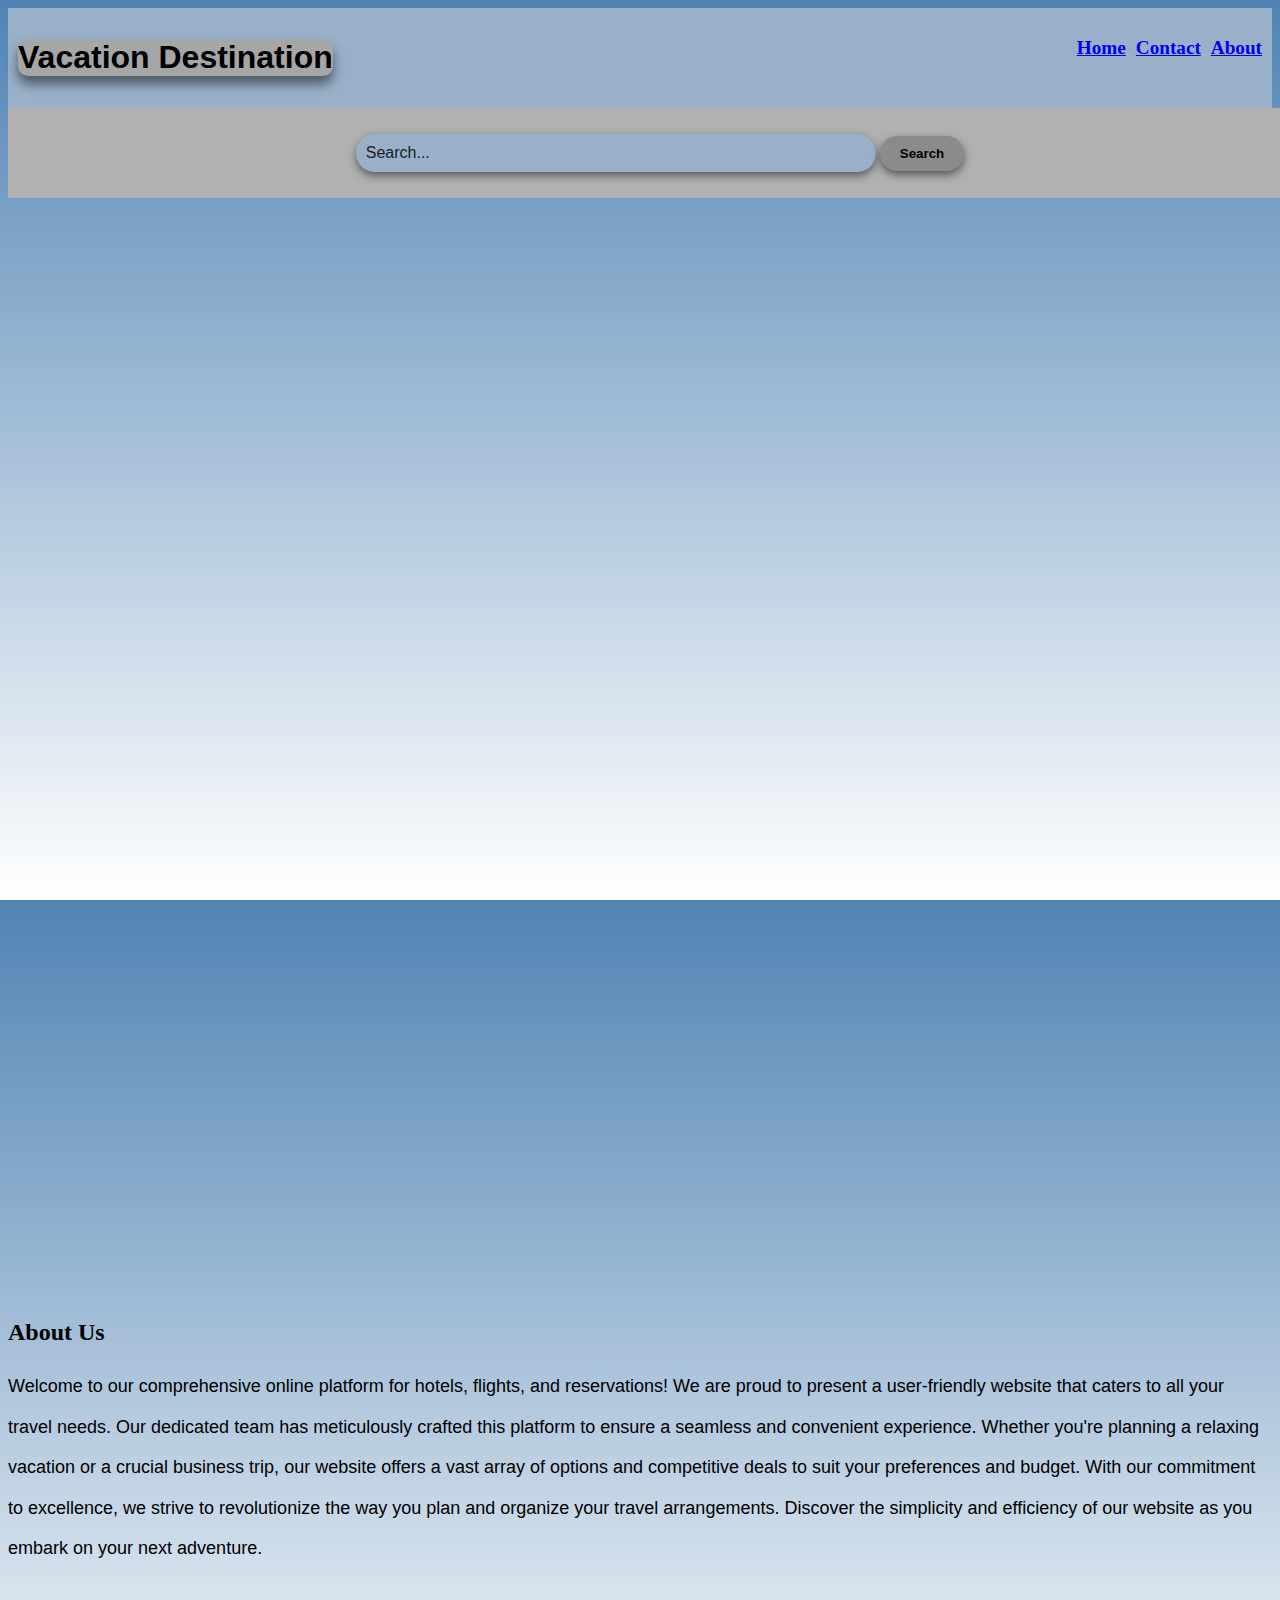
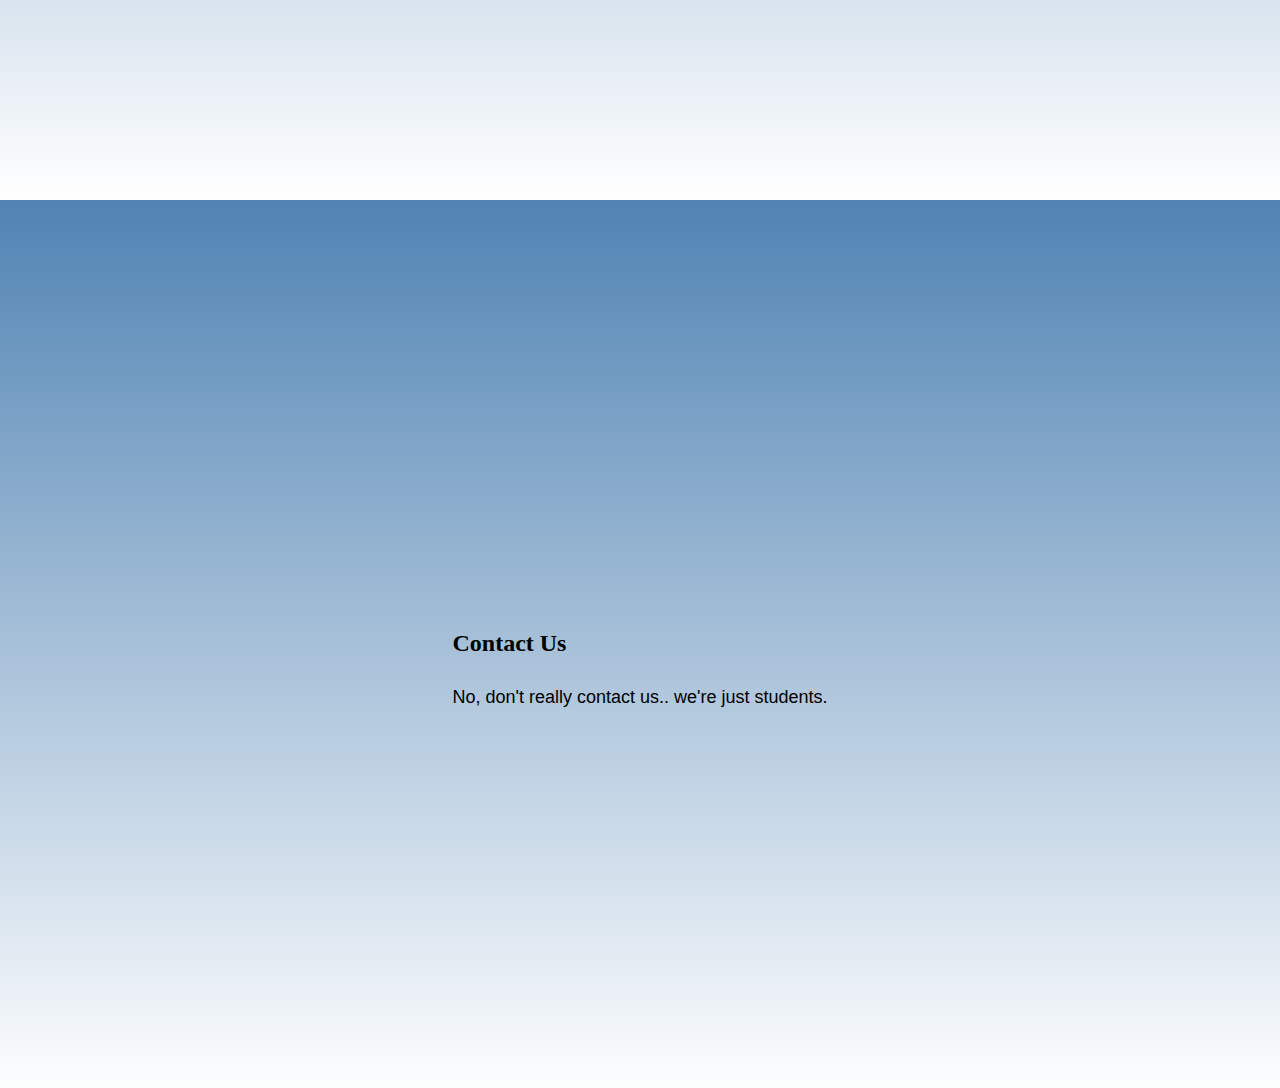
==== index.html @ 51d91907 "Merge branch 'main' of github.com:frausto98/vacationDestination into feature/searchbar" ====
<!DOCTYPE html>
<html lang="en">

<head>
    <meta charset="UTF-8">
    <meta name="viewport" content="width=device-width, initial-scale=1.0">
    <title>Vacation Destination</title>
    <link rel="stylesheet" href="./assets/css/style.css">
    <link rel="stylesheet" href="https://cdn.jsdelivr.net/npm/bulma@0.9.4/css/bulma.min.css">
</head>



<body>
    <header id="Home">
        <div class="content-flex-space">
            <div class="logo">
              
            </div>


            <div class="navlinks">
                <h1>Vacation Destination</h1>
                <ul id="menulist">
                    <li><a href="#Home">Home</a></li>
                    <li><a href="#Contact">Contact</a></li>
                    <li><a href="#About">About</a></li>
                </ul>
            </div>

        </div>
        <div class="search-bar">
        <form>
            <input id="search-input" type="text" placeholder="Search...">

            <button id="searchButton" type="button">Search</button>
        </form>
    </div>

    </header>
    
    
    <div>
        <div class="container">
            <ul id="container">
              <li class="slide">
                <figure>
                  <img id="image1" src="./html/images/hotel-stock1.jpg" />
                </figure>
              </li>
              <li class="slide">
                <figure>
                  <img id="image2" src="./html/images/hotel-stock2.jpg" />
                </figure>
              </li>
              <li class="slide">
                <figure>
                  <img id="image3" src="./html/images/hotel-stock4.jpg" />
                </figure>
              </li>
            </ul>
        </div>
    </div>
          
    <div class="block"></div>


    <div>
        <div class="container">
            <div class="columns">
            


                <div class="column is-6 is-offset-3">
                    <div class="box has-background-grey-light">
                        <div id="About" class="content">
                            <h2>About Us</h2>
                            <p>
                            Welcome to our comprehensive online platform for hotels, flights, and reservations! We are
                            proud to present a user-friendly website that caters to all your travel needs. Our dedicated
                            team has meticulously crafted this platform to ensure a seamless and convenient
                            experience. Whether you're planning a relaxing vacation or a crucial business trip, our
                            website offers a vast array of options and competitive deals to suit your preferences and
                            budget. With our commitment to excellence, we strive to revolutionize the way you plan and
                            organize your travel arrangements. Discover the simplicity and efficiency of our website as
                            you embark on your next adventure.</p>
                        </div>
                    </div>
                </div>
            </div>
        </div>
    </div>
    <div>
        <div class="container">
            <div class="columns">

                <div class="column">
                    <div class="box has-background-grey-light">
                        <div id="Contact" class="content">
                        <!-- <figure class="image is-256x256">
                            <img src="https://bulma.io/images/placeholders/256x256.png">
                        </figure> -->
                            <h2>Contact Us</h2>
                            <p>No, don't really contact us.. we're just students.

                            </p>
                        </div>
                    </div>
                </div>
            </div>
        </div>
    </div>
    <script src="./assets/java/imagesloaded.pkgd.min.js"></script>
    <script src="./assets/java/anime.min.js"></script>
    <script src="./assets/java/anime.js"></script>
    <script src="./assets/java/anime/lib/anime.min.js"></script>
    <script src="https://code.jquery.com/jquery-3.7.0.js" integrity="sha256-JlqSTELeR4TLqP0OG9dxM7yDPqX1ox/HfgiSLBj8+kM=" crossorigin="anonymous"></script>
    <script src="./assets/java/script.js"></script>
</body>

</html>
---- assets/css/style.css ----
html, body {
    max-width: 100vw;
    max-height: 100vh;
    /* overflow: hidden; */
    scroll-behavior: smooth;
  }

.search-bar {
    flex-wrap: wrap;
    width: 100%;
    min-height: 50px;
    padding: 20px;
    background-color: rgb(177, 177, 177);
    /* padding-left: 1500px; */
}

#search-input {
    flex: 1;
    padding: 10px;
    border: none;
    background-color: rgb(152, 177, 201);
    border-top-left-radius: 30px;
    border-bottom-left-radius: 30px;
    box-shadow: 0 4px 8px rgba(12, 12, 12, 0.5);
    font-size: 16px;
    color: #333;
    width: 500px;
  }
.navlinks {
    background-color: rgb(119, 118, 118);
    flex-wrap: wrap;
    padding-left: 15px;
    font-weight: bold;
    font-size: larger;

}

.box p{
    font-size: large;
    font-weight: 120%;
    line-height: 2.25;
    font-family: Verdana, Geneva, Tahoma, sans-serif;
}
 
.navlinks h1 {
    background-color: rgb(167, 166, 166);
    font-size: xx-large;
    text-align: center;
    font-weight: bold;
    border-radius: 10px;
    box-shadow: 0 8px 12px rgba(0, 0, 0, 0.5);
    font-family:'Gill Sans', 'Gill Sans MT', Calibri, 'Trebuchet MS', sans-serif

}


.content-flex-space {
    background-color: rgb(168, 168, 168);
}

.navlinks {
    display: flex;
    justify-content: space-between;
    background-color: rgb(152, 177, 201);
    padding: 10px;
}

#menulist {
    list-style: none;
    display: flex;

}

#menulist li {
    margin-right: 10px;
}

#menulist li:last-child {
    margin-right: 0;
}

.search-bar {
    display: flex;
    align-items: center;
    justify-content: center;
}

#search-input {
    padding: 10px;
    border: none;
    background-color: rgb(152, 177, 201);
    border-radius: 20px;
    box-shadow: 0 4px 8px rgba(12, 12, 12, 0.5);
}

#search-input::placeholder {
    color: rgb(27, 27, 27);
}

button {
    padding: 10px 20px;
    border: none;
    background-color: rgb(139, 139, 139);
    color: rgb(0, 0, 0);
    border-radius: 20px;
    box-shadow: 0 4px 8px rgba(0, 0, 0, 0.5);
    cursor: pointer;
    font-weight: bold;
}

  
  #load {
    position: absolute;
    top: 50%;
    left: 50%;
    transform: translateX(-50%, -50%);
  }
  .container{
    display: flex;
  justify-content: center;
  align-items: center;
  height: calc(110vh - 160px);
  }
  #container {
    max-width: 100%;
    height: 100%;
    overflow: hidden;
    opacity: 0;
  }
  
  .slide {
    position: absolute;
    top: 0;
    left: 0;
    width: 100%;
    height: 100%;
    display: flex;
    align-items: center;
    justify-content: center;
  }
  
  .slide img {
    max-width: 100vh;
    max-height: 100vh;
    object-fit: contain;
    padding: 0.5em;
    color: #fff;
    font-size: 4em;
    background-color: opacity rgba(0, 0, 0, 0.4);
  }

  .about-container {
    margin-top: 20px;
    max-width: 100%;
    width: 800px; /* Adjust the width of the about container */
    text-align: center;
  }
body {

    background: linear-gradient( rgb(80, 131, 179), #ffffff);
}
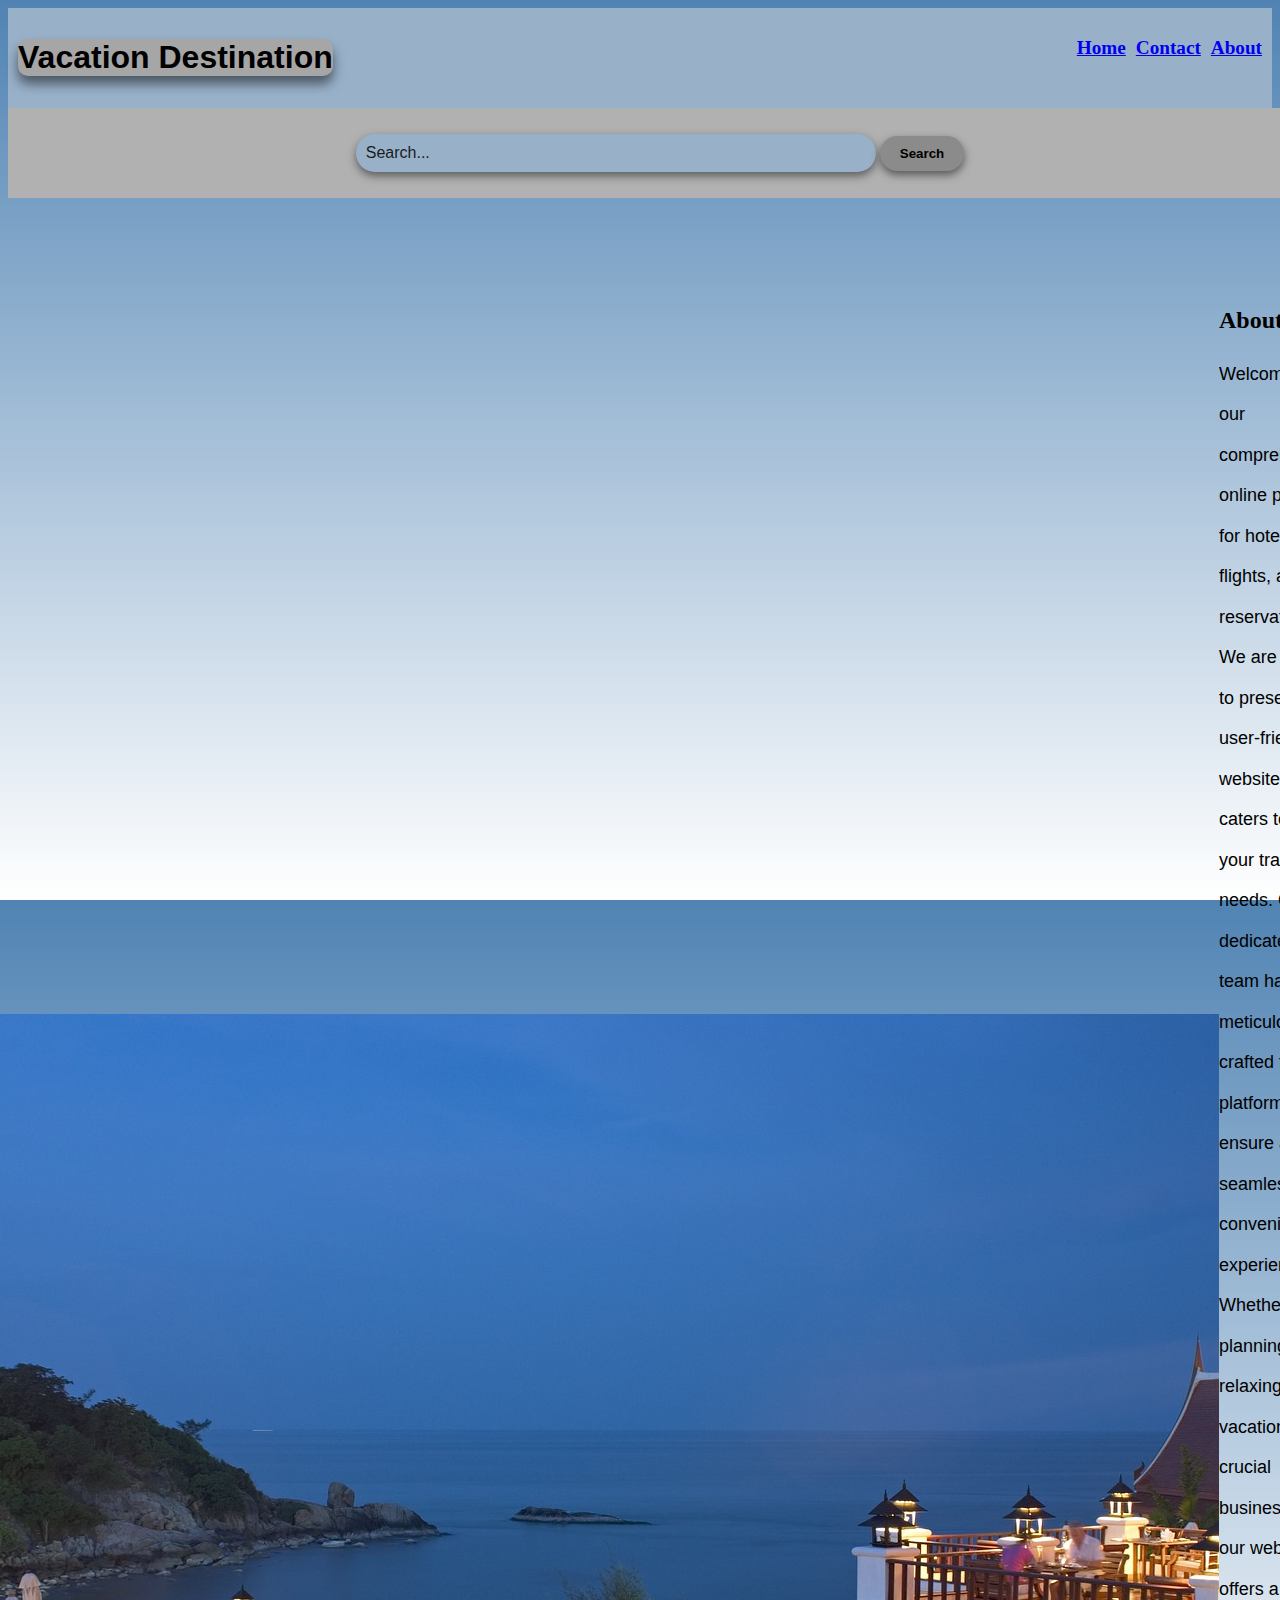
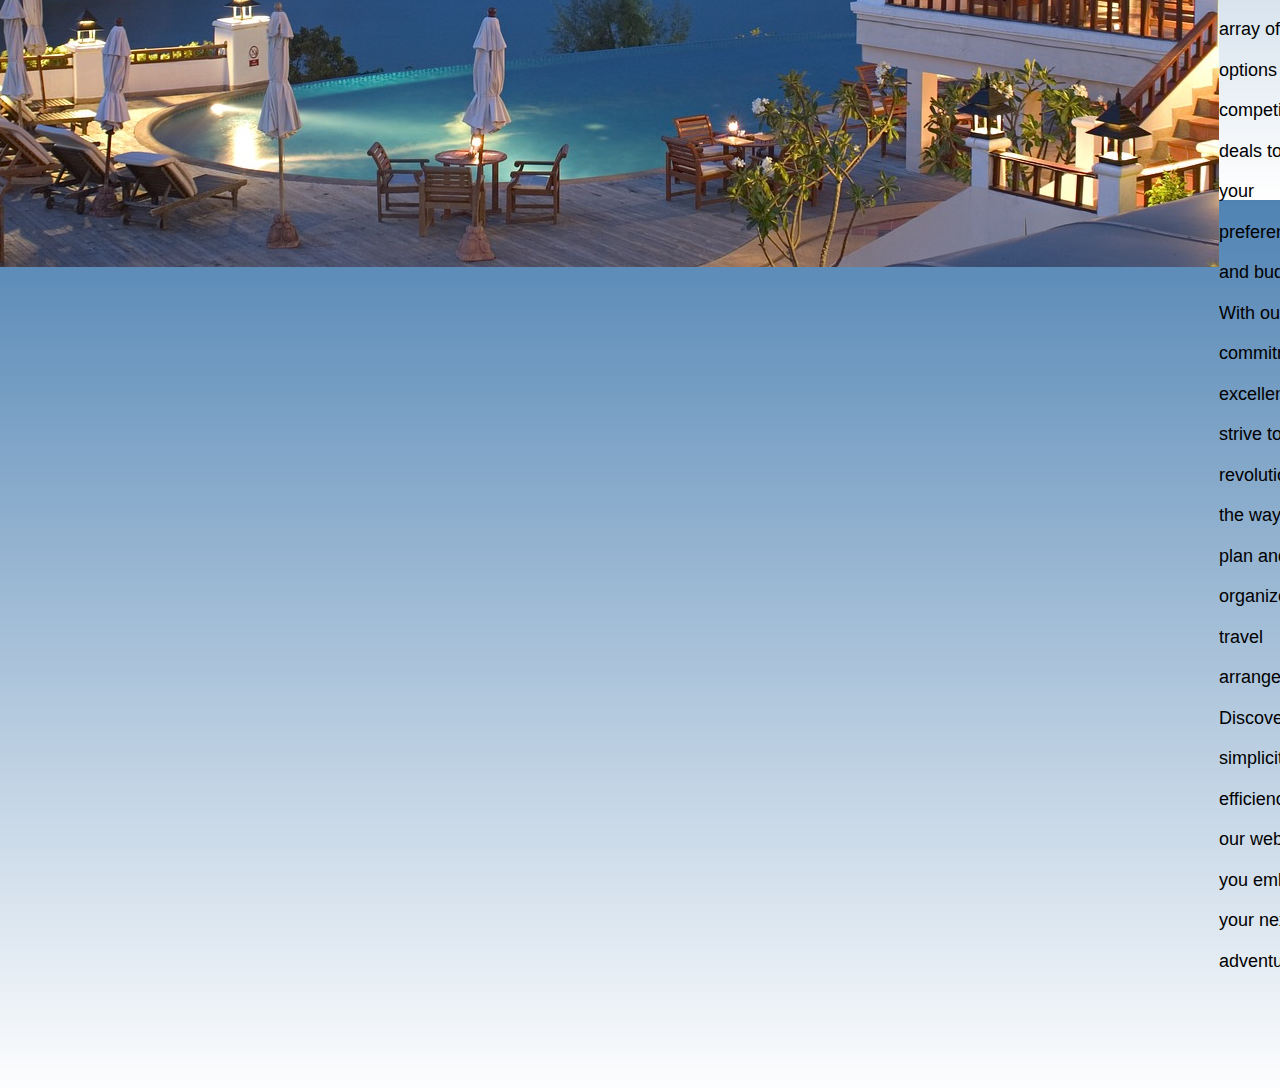
==== commit 57dcaf93: "picture about AU" ====
--- a/index.html
+++ b/index.html
@@ -67,8 +67,14 @@
 
     <div>
         <div class="container">
-            <div class="columns">
-            
+            <div class="column is-6">
+                <div class="box has-background-grey-light">
+                  <div id="Contact" class="content">
+                      <img src="assets\css\images\hotel-928937_1280.jpg">
+                    </figure>
+                  </div>
+                </div>
+              </div>
 
 
                 <div class="column is-6 is-offset-3">
@@ -94,19 +100,7 @@
         <div class="container">
             <div class="columns">
 
-                <div class="column">
-                    <div class="box has-background-grey-light">
-                        <div id="Contact" class="content">
-                        <!-- <figure class="image is-256x256">
-                            <img src="https://bulma.io/images/placeholders/256x256.png">
-                        </figure> -->
-                            <h2>Contact Us</h2>
-                            <p>No, don't really contact us.. we're just students.
-
-                            </p>
-                        </div>
-                    </div>
-                </div>
+               
             </div>
         </div>
     </div>
--- a/assets/css/style.css
+++ b/assets/css/style.css
@@ -70,6 +70,7 @@
     display: flex;
 
 }
+
 
 #menulist li {
     margin-right: 10px;
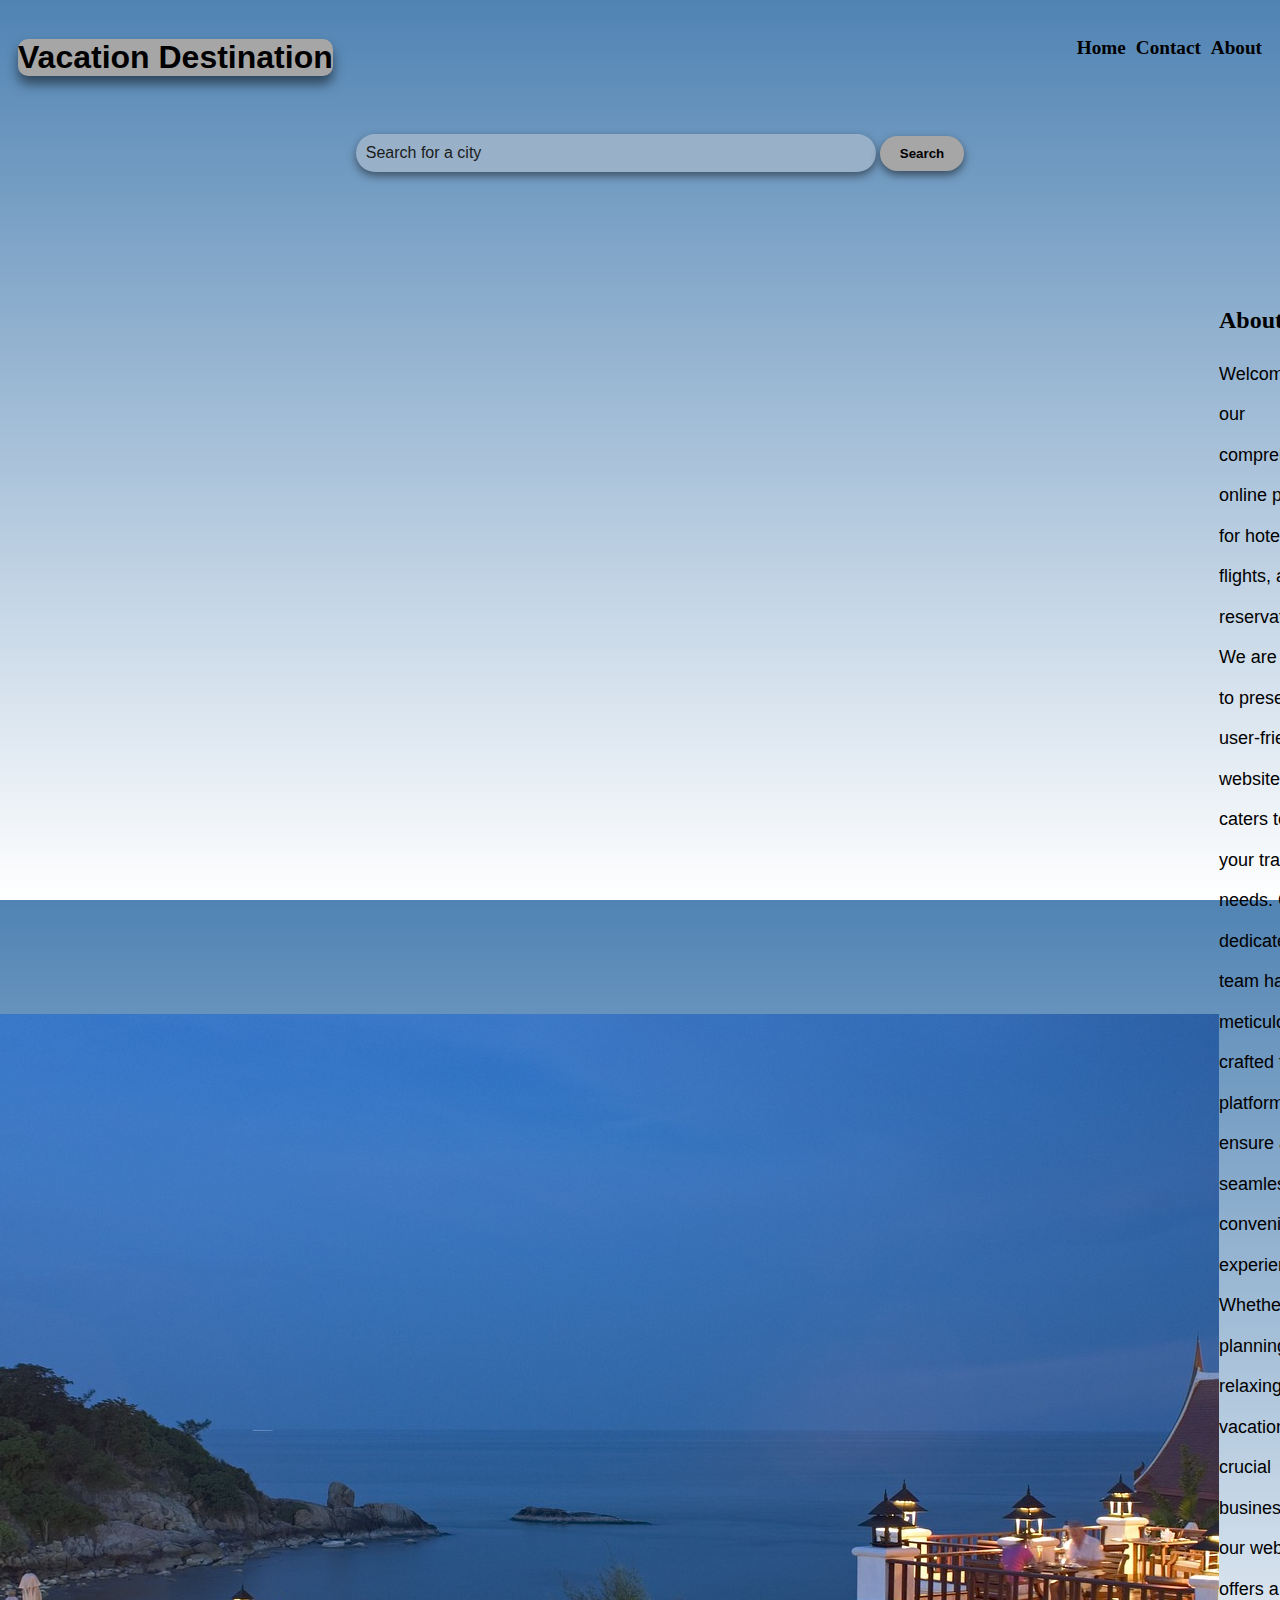
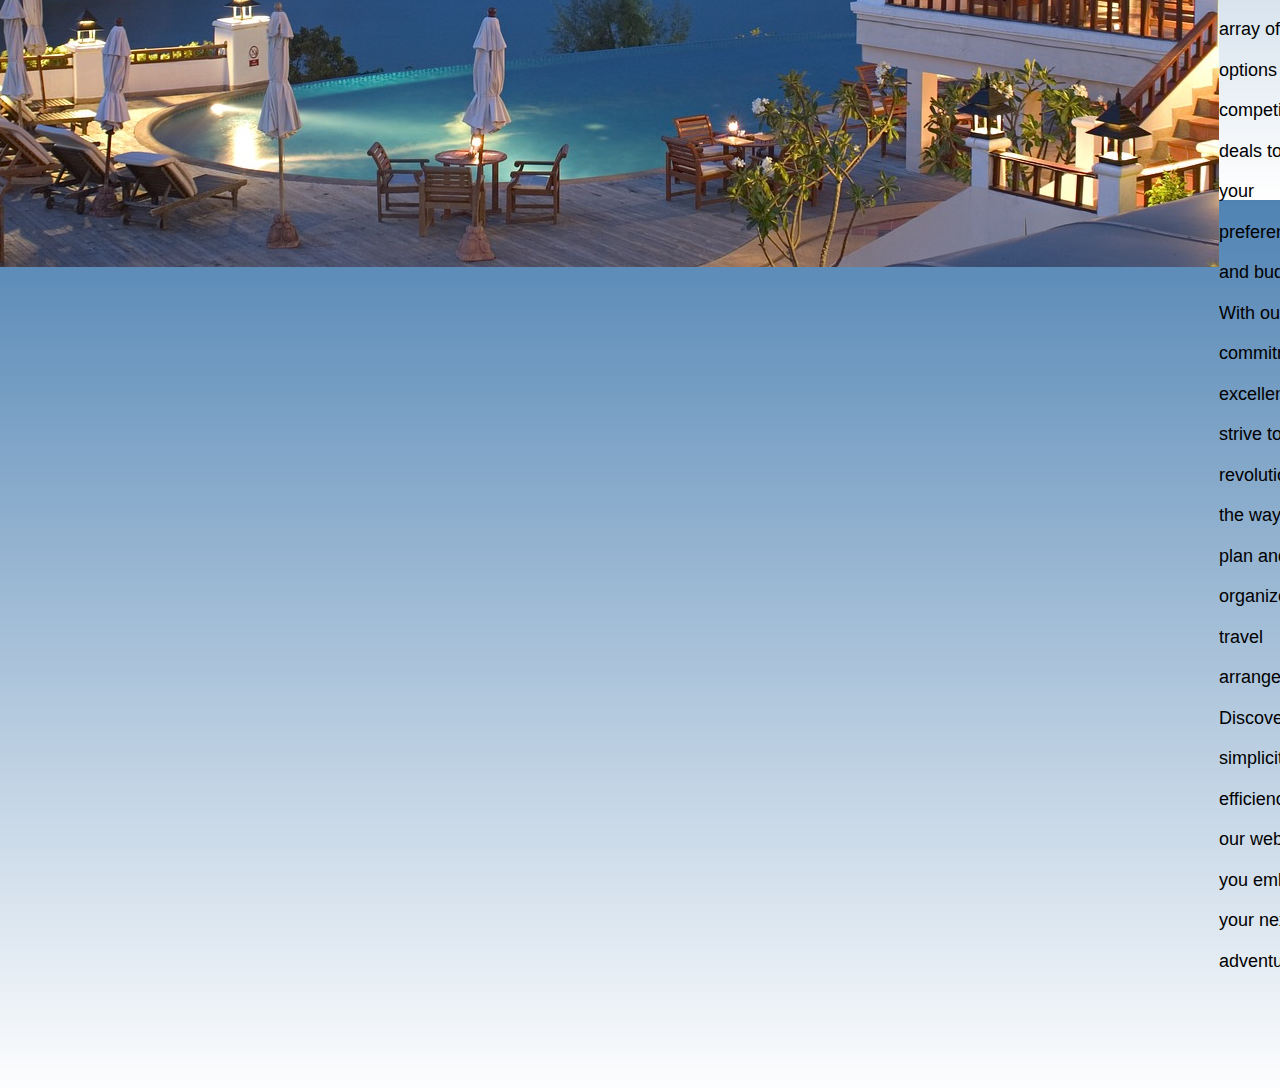
==== commit 37e1b530: "fixed initial api end point, finished stylizing and completing confirm page, and styled other pages" ====
--- a/index.html
+++ b/index.html
@@ -13,7 +13,7 @@
 
 <body>
     <header id="Home">
-        <div class="content-flex-space">
+        <div class="title-color content-flex-space">
             <div class="logo">
               
             </div>
@@ -31,7 +31,7 @@
         </div>
         <div class="search-bar">
         <form>
-            <input id="search-input" type="text" placeholder="Search...">
+            <input class="searchCity" id="search-input" type="text" placeholder="Search for a city">
 
             <button id="searchButton" type="button">Search</button>
         </form>
--- a/assets/css/style.css
+++ b/assets/css/style.css
@@ -4,13 +4,17 @@
     /* overflow: hidden; */
     scroll-behavior: smooth;
   }
+#home {
+    background-color: rgb(55, 154, 247);
+}
+
 
 .search-bar {
     flex-wrap: wrap;
     width: 100%;
     min-height: 50px;
     padding: 20px;
-    background-color: rgb(177, 177, 177);
+    /* background-color: rgb(177, 177, 177); */
     /* padding-left: 1500px; */
 }
 
@@ -18,7 +22,7 @@
     flex: 1;
     padding: 10px;
     border: none;
-    background-color: rgb(152, 177, 201);
+    background-color: rgb(14, 136, 251);
     border-top-left-radius: 30px;
     border-bottom-left-radius: 30px;
     box-shadow: 0 4px 8px rgba(12, 12, 12, 0.5);
@@ -27,7 +31,7 @@
     width: 500px;
   }
 .navlinks {
-    background-color: rgb(119, 118, 118);
+    /* background-color: rgb(119, 118, 118); */
     flex-wrap: wrap;
     padding-left: 15px;
     font-weight: bold;
@@ -54,14 +58,12 @@
 }
 
 
-.content-flex-space {
-    background-color: rgb(168, 168, 168);
-}
+
 
 .navlinks {
     display: flex;
     justify-content: space-between;
-    background-color: rgb(152, 177, 201);
+    /* background-color: rgb(152, 177, 201); */
     padding: 10px;
 }
 
@@ -101,7 +103,7 @@
 button {
     padding: 10px 20px;
     border: none;
-    background-color: rgb(139, 139, 139);
+    background-color: rgb(167, 166, 166);
     color: rgb(0, 0, 0);
     border-radius: 20px;
     box-shadow: 0 4px 8px rgba(0, 0, 0, 0.5);
@@ -160,4 +162,17 @@
 
     background: linear-gradient( rgb(80, 131, 179), #ffffff);
 }
-  +
+#menulist li a {
+    color: black;
+    text-decoration: none;
+    position: relative;
+    transition: color 0.3s;
+}
+
+
+
+#menulist li a:hover {
+    color: white;
+}
+
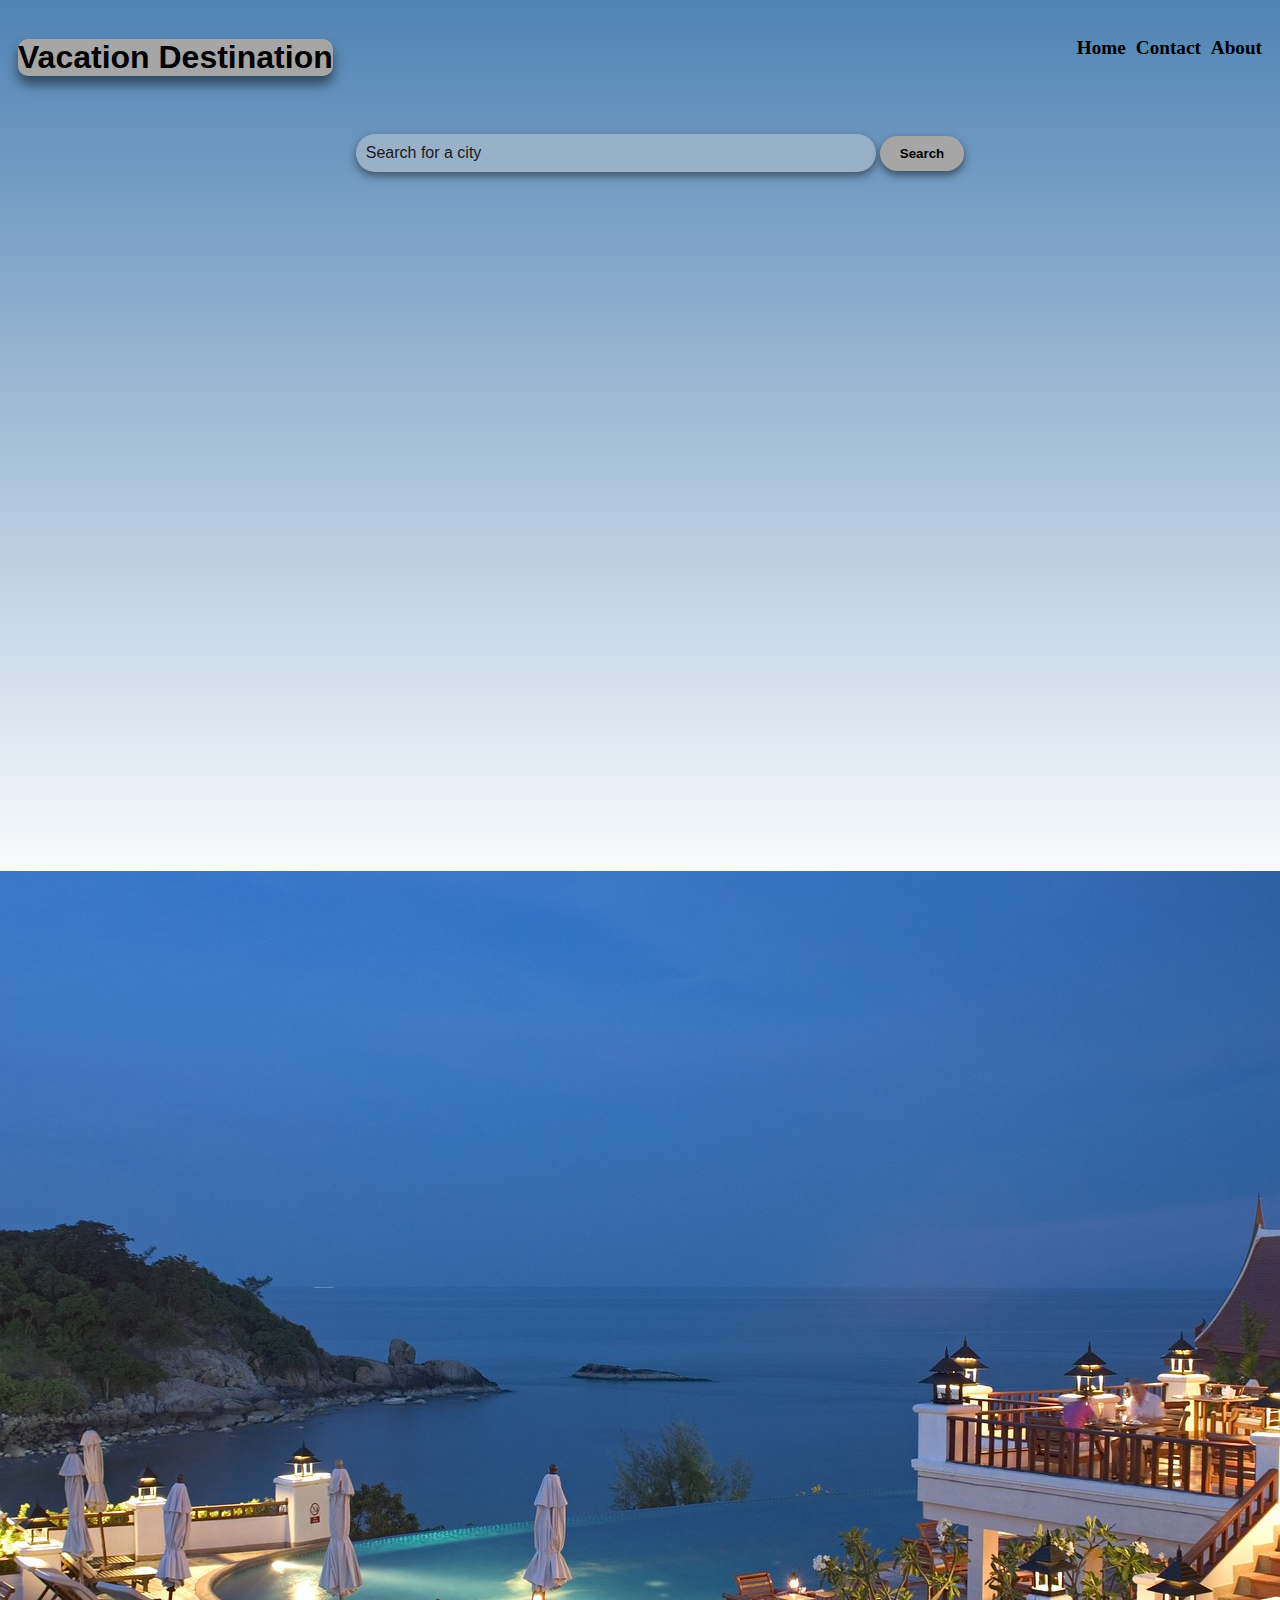
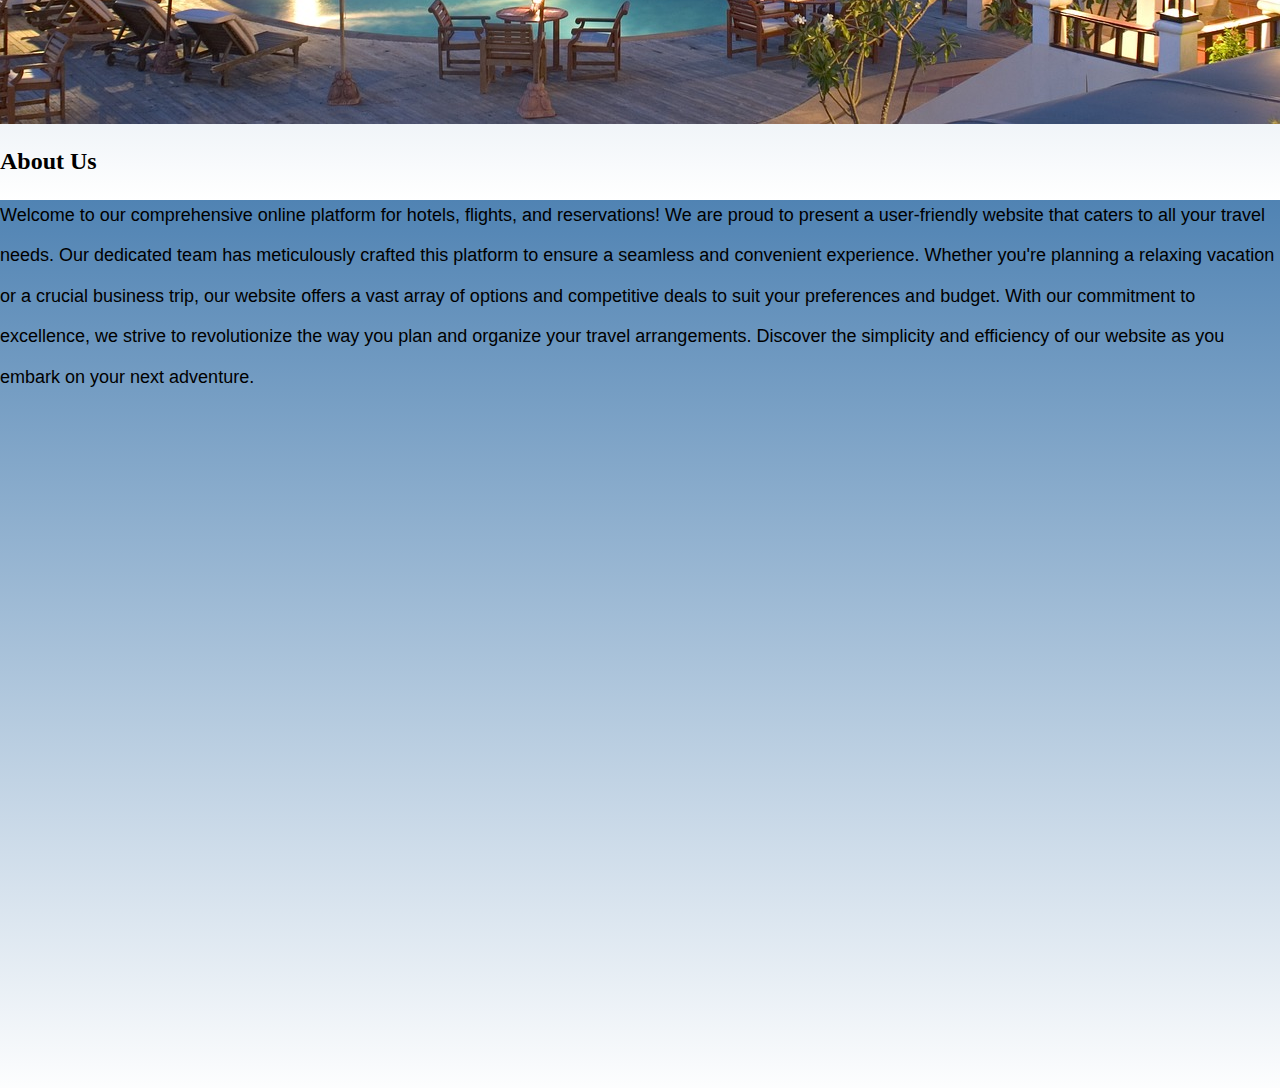
==== commit e8e03389: "minor updates" ====
--- a/index.html
+++ b/index.html
@@ -65,8 +65,8 @@
     <div class="block"></div>
 
 
-    <div>
-        <div class="container">
+    <div class="container">
+        <div class="columns is 12">
             <div class="column is-6">
                 <div class="box has-background-grey-light">
                   <div id="Contact" class="content">
@@ -77,7 +77,7 @@
               </div>
 
 
-                <div class="column is-6 is-offset-3">
+                <div class="column is-6">
                     <div class="box has-background-grey-light">
                         <div id="About" class="content">
                             <h2>About Us</h2>
@@ -95,7 +95,7 @@
                 </div>
             </div>
         </div>
-    </div>
+    
     <div>
         <div class="container">
             <div class="columns">
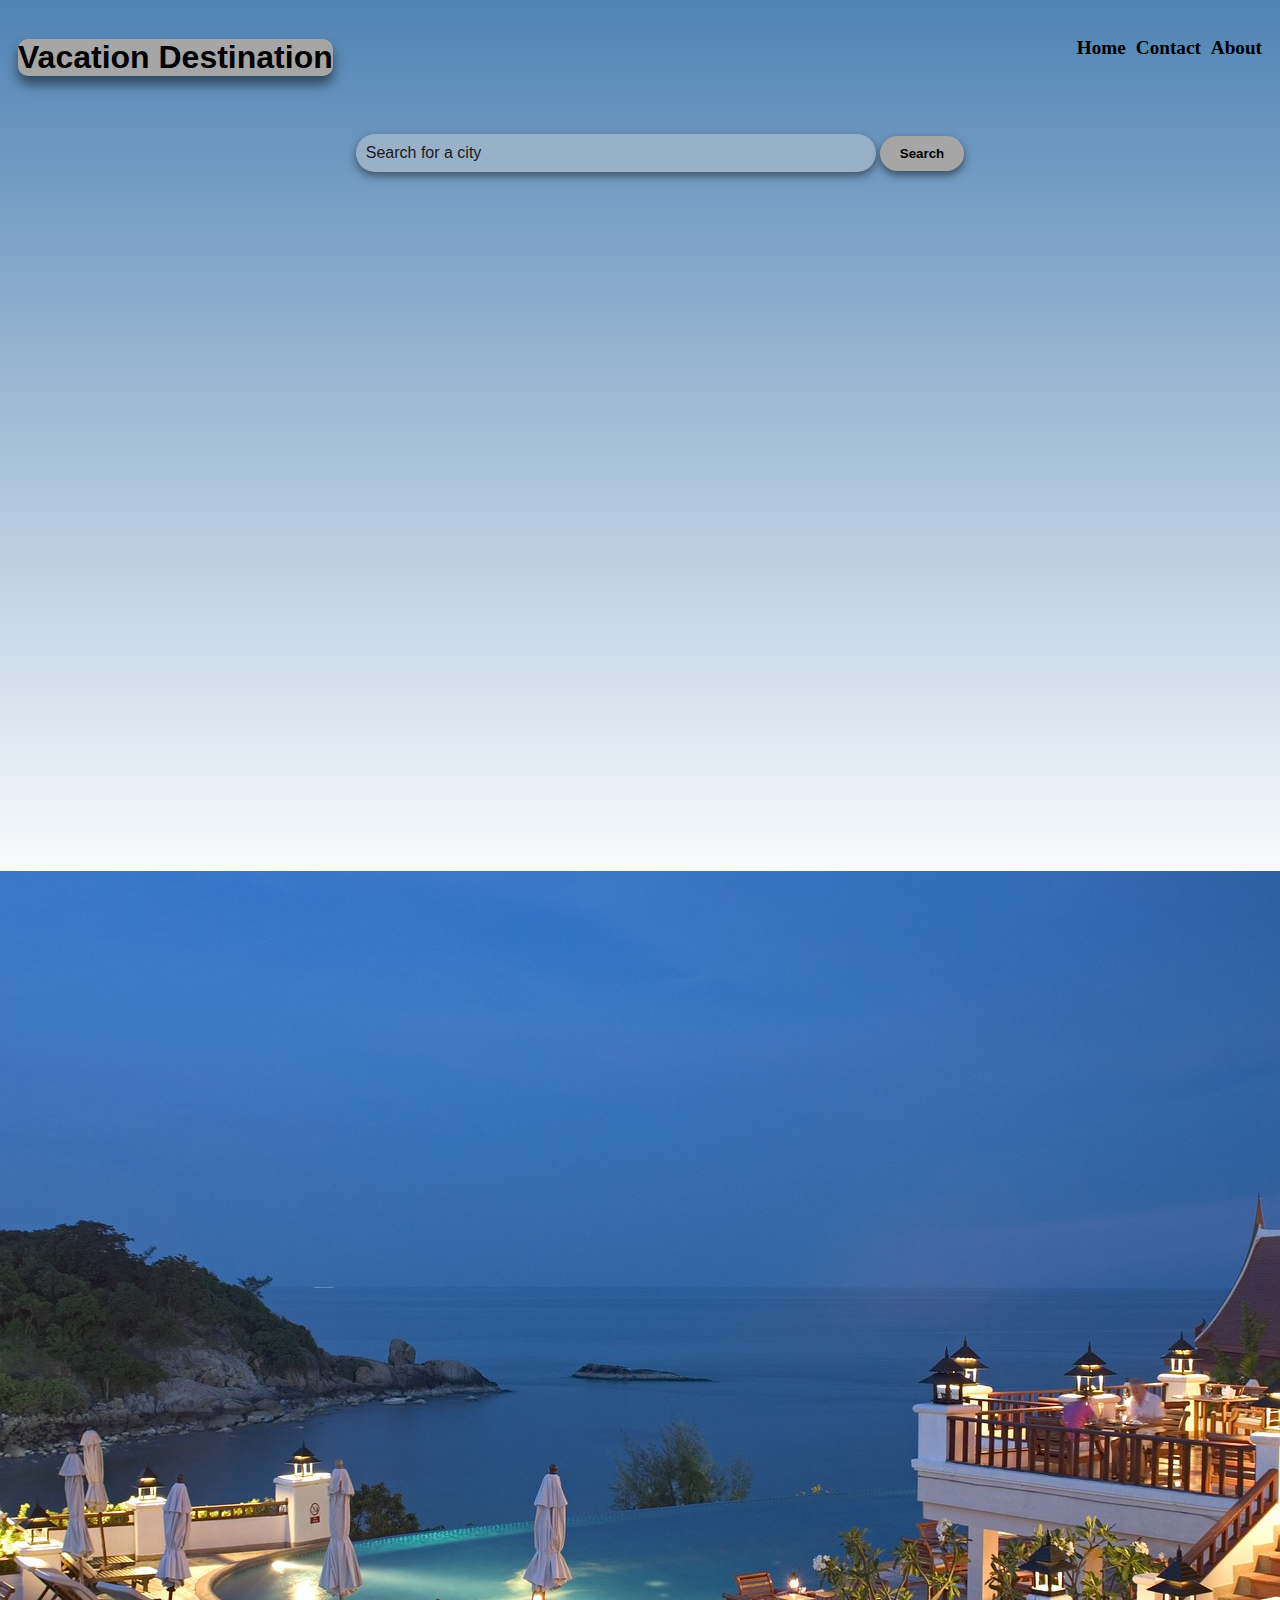
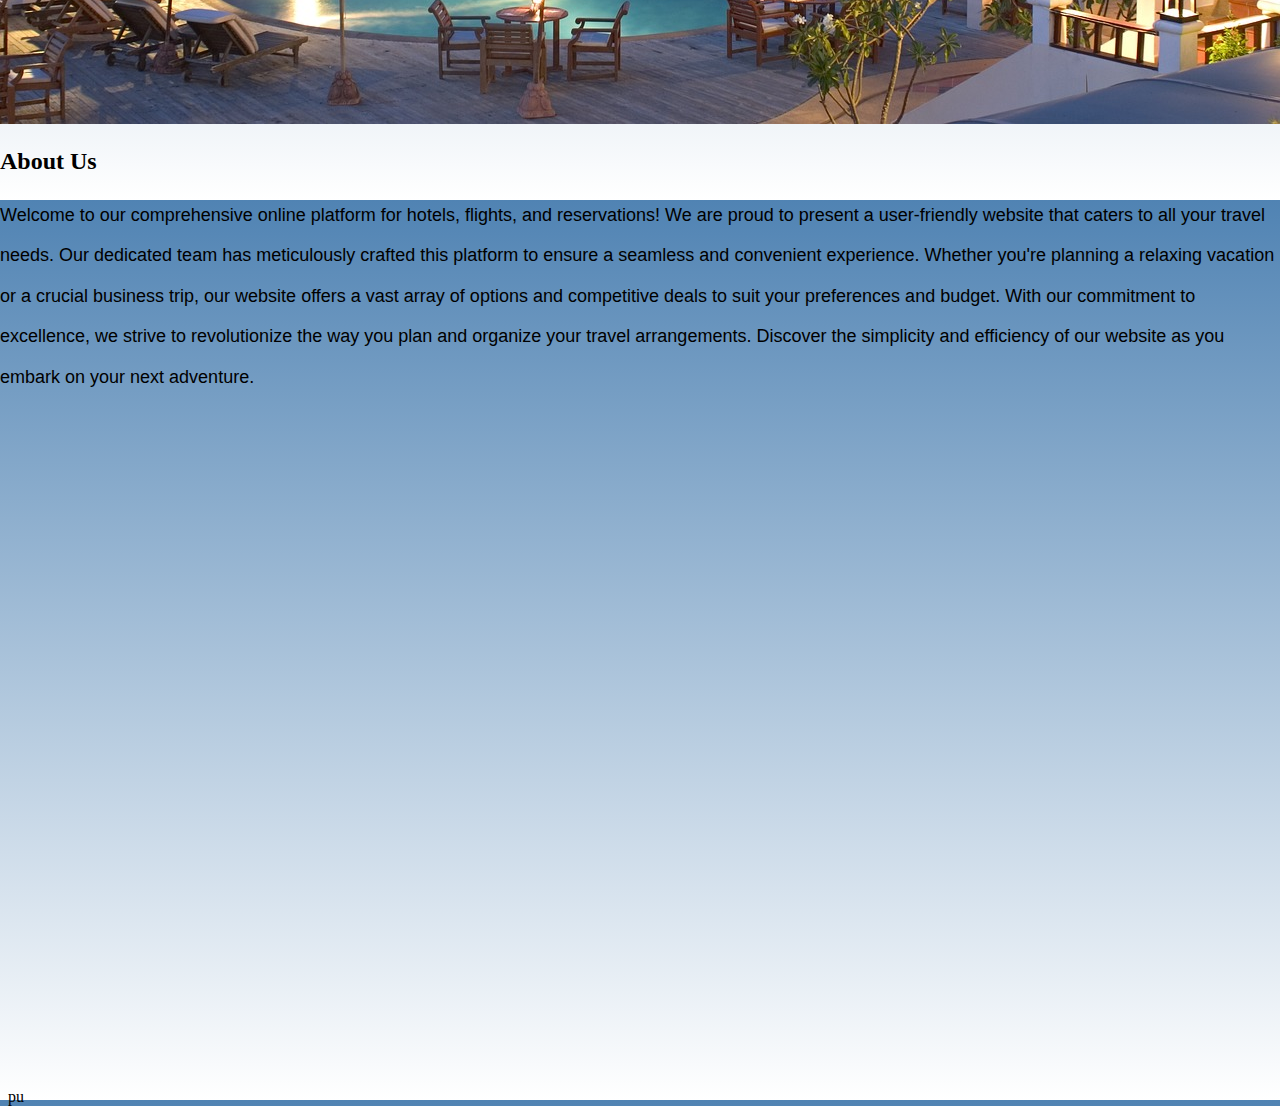
==== commit 471b5e9c: "minor updates" ====
--- a/index.html
+++ b/index.html
@@ -102,7 +102,7 @@
 
                
             </div>
-        </div>
+        </div>pu
     </div>
     <script src="./assets/java/imagesloaded.pkgd.min.js"></script>
     <script src="./assets/java/anime.min.js"></script>
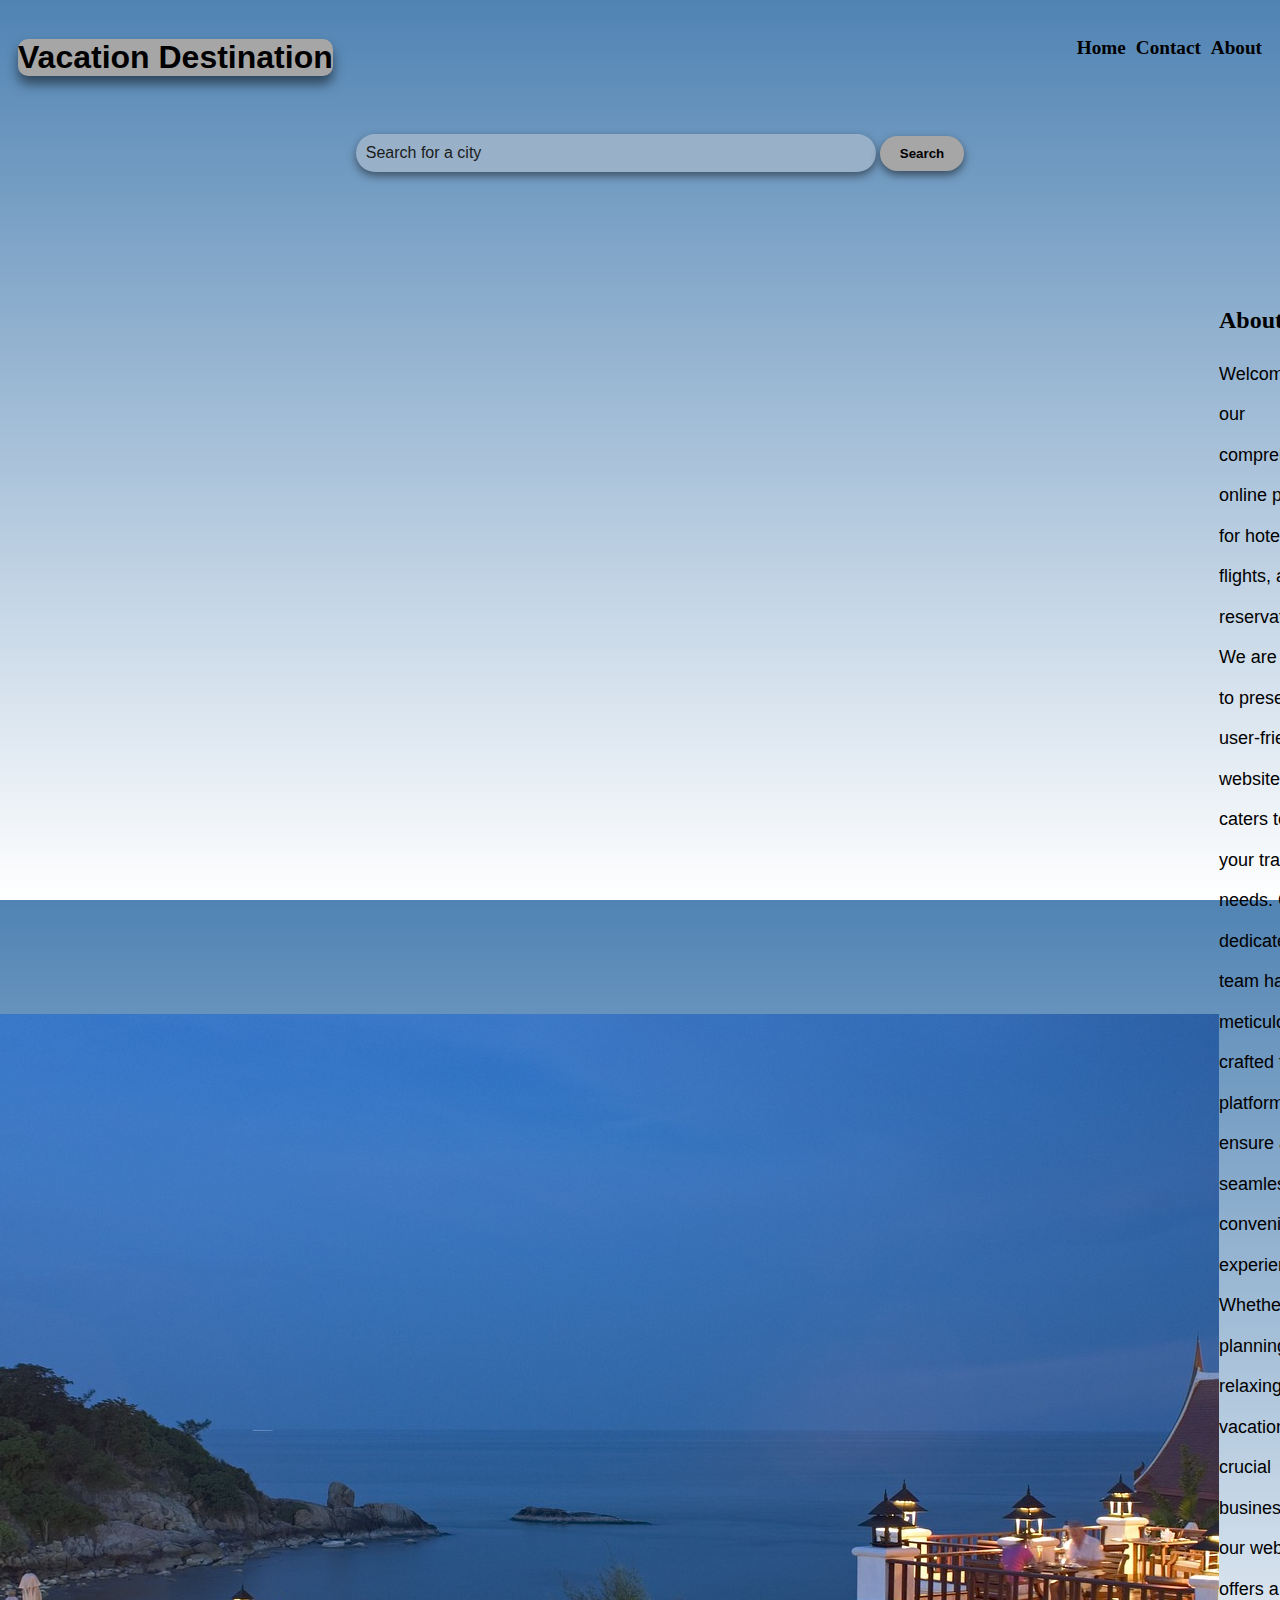
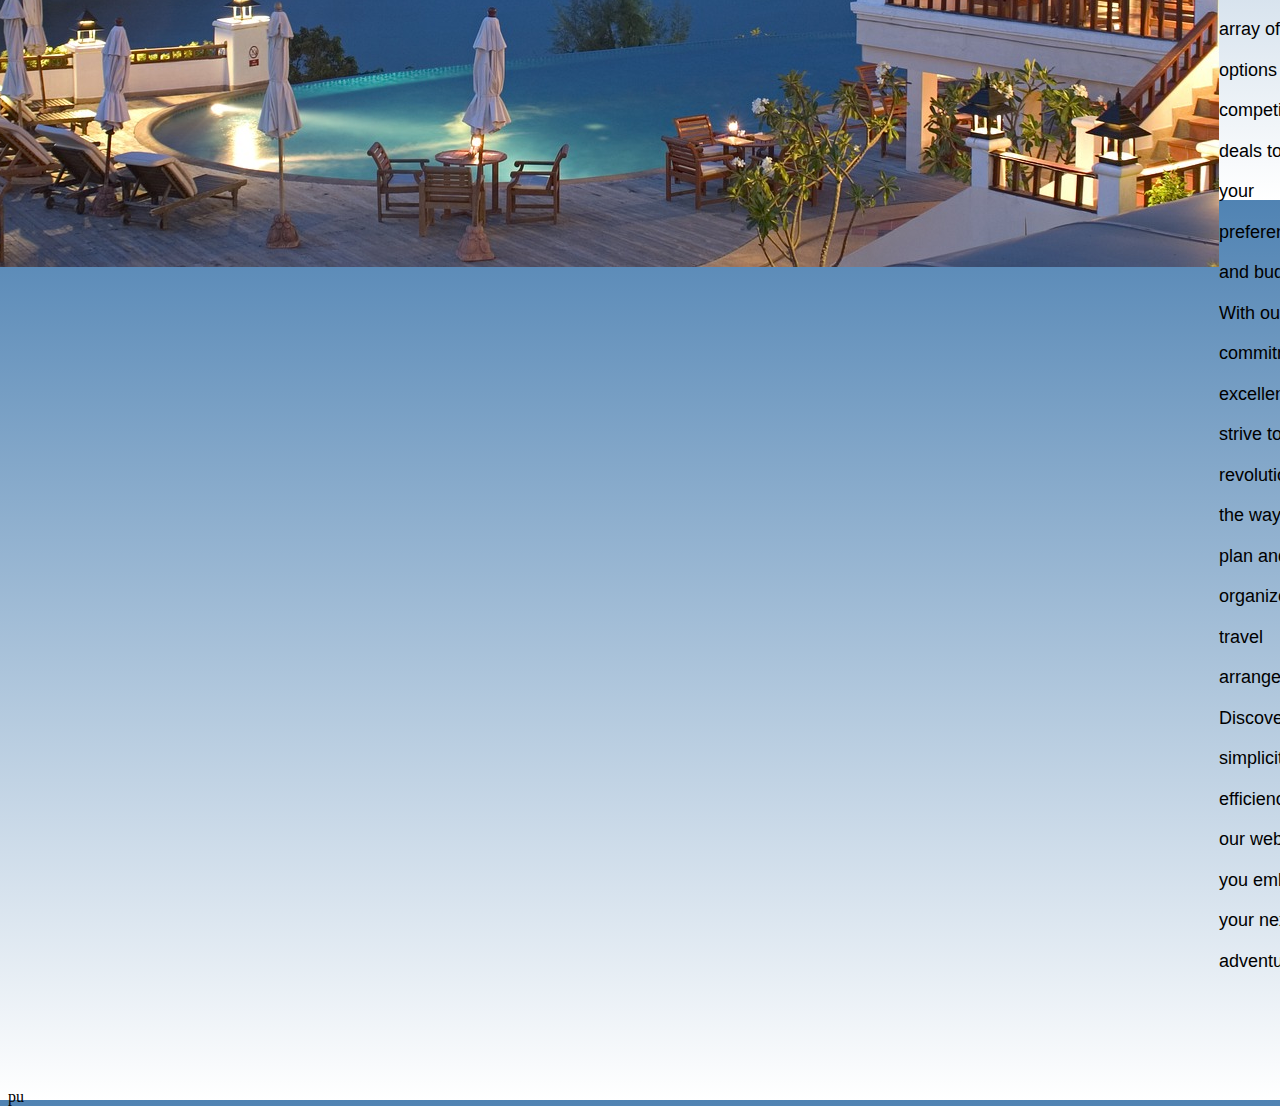
==== commit ef28cccb: "files" ====
--- a/index.html
+++ b/index.html
@@ -65,8 +65,8 @@
     <div class="block"></div>
 
 
-    <div class="container">
-        <div class="columns is 12">
+    <div>
+        <div class="container">
             <div class="column is-6">
                 <div class="box has-background-grey-light">
                   <div id="Contact" class="content">
@@ -77,7 +77,7 @@
               </div>
 
 
-                <div class="column is-6">
+                <div class="column is-6 is-offset-3">
                     <div class="box has-background-grey-light">
                         <div id="About" class="content">
                             <h2>About Us</h2>
@@ -95,7 +95,7 @@
                 </div>
             </div>
         </div>
-    
+    </div>
     <div>
         <div class="container">
             <div class="columns">
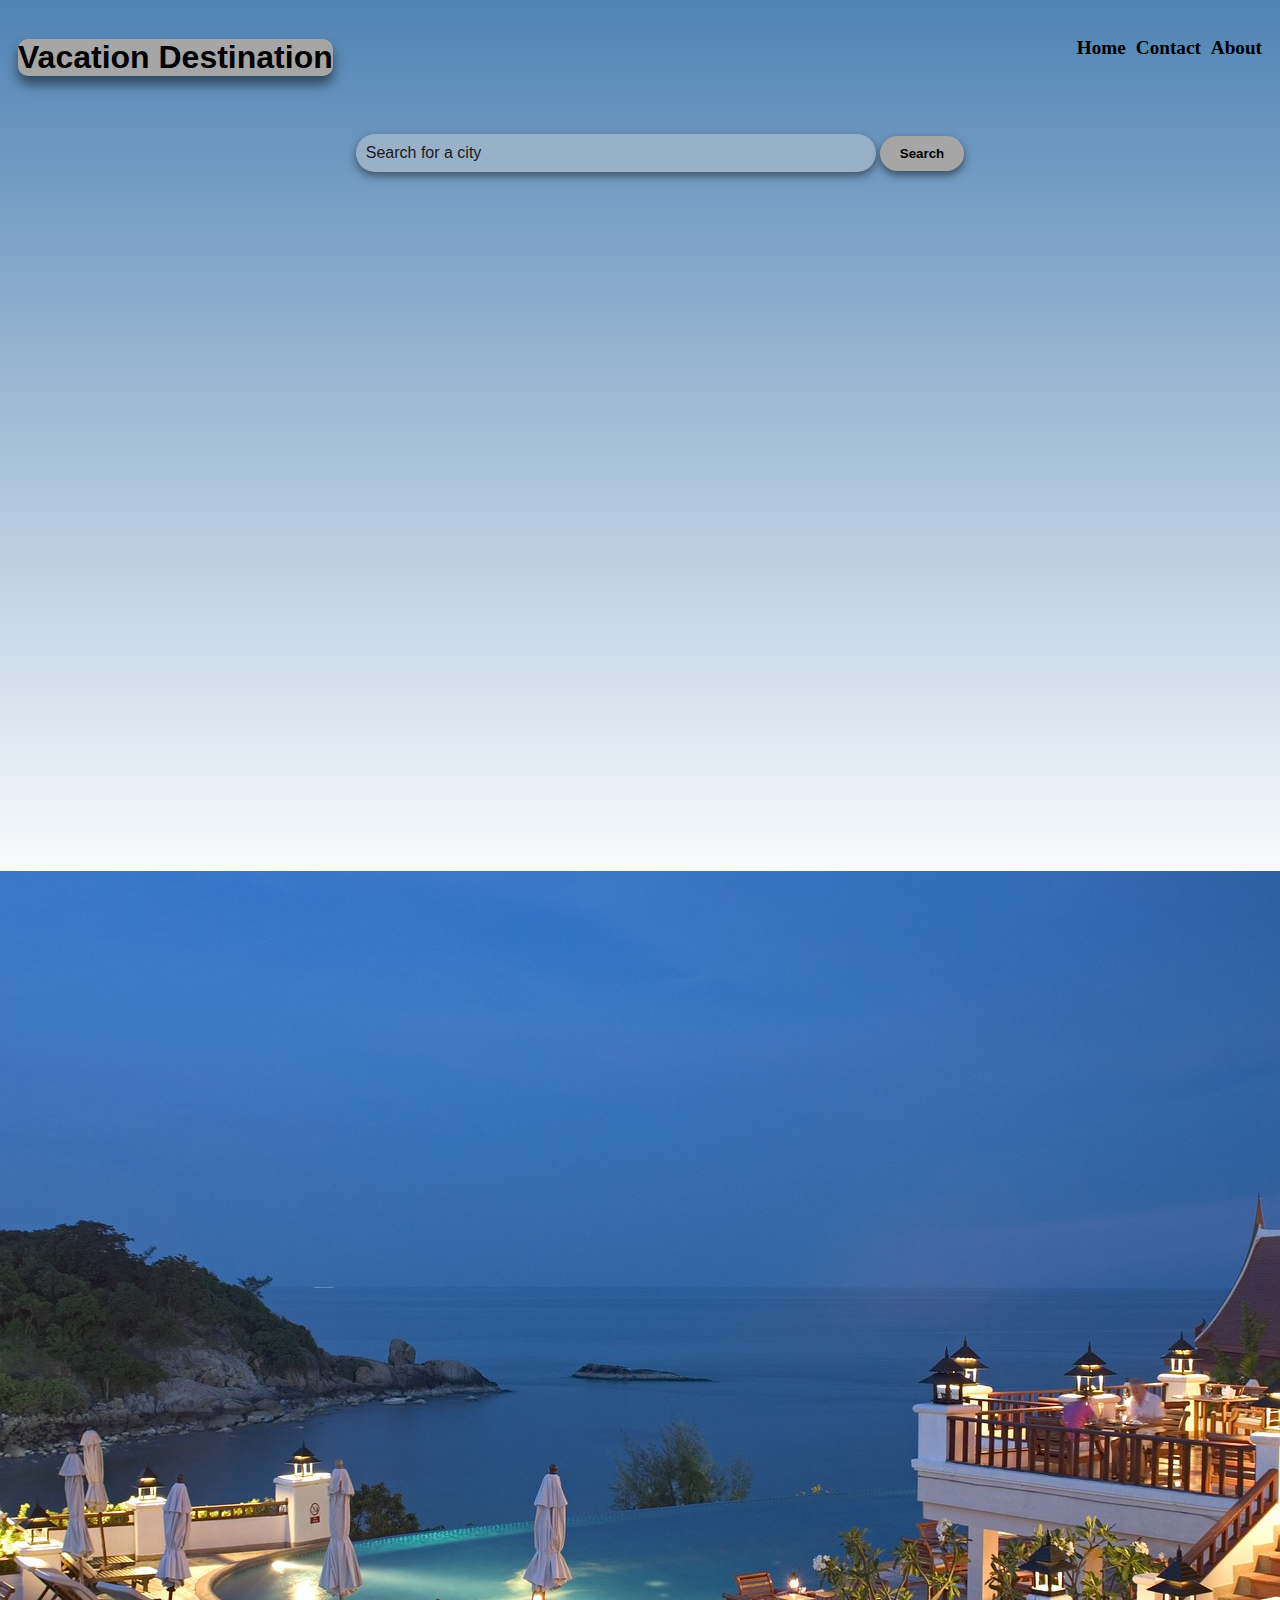
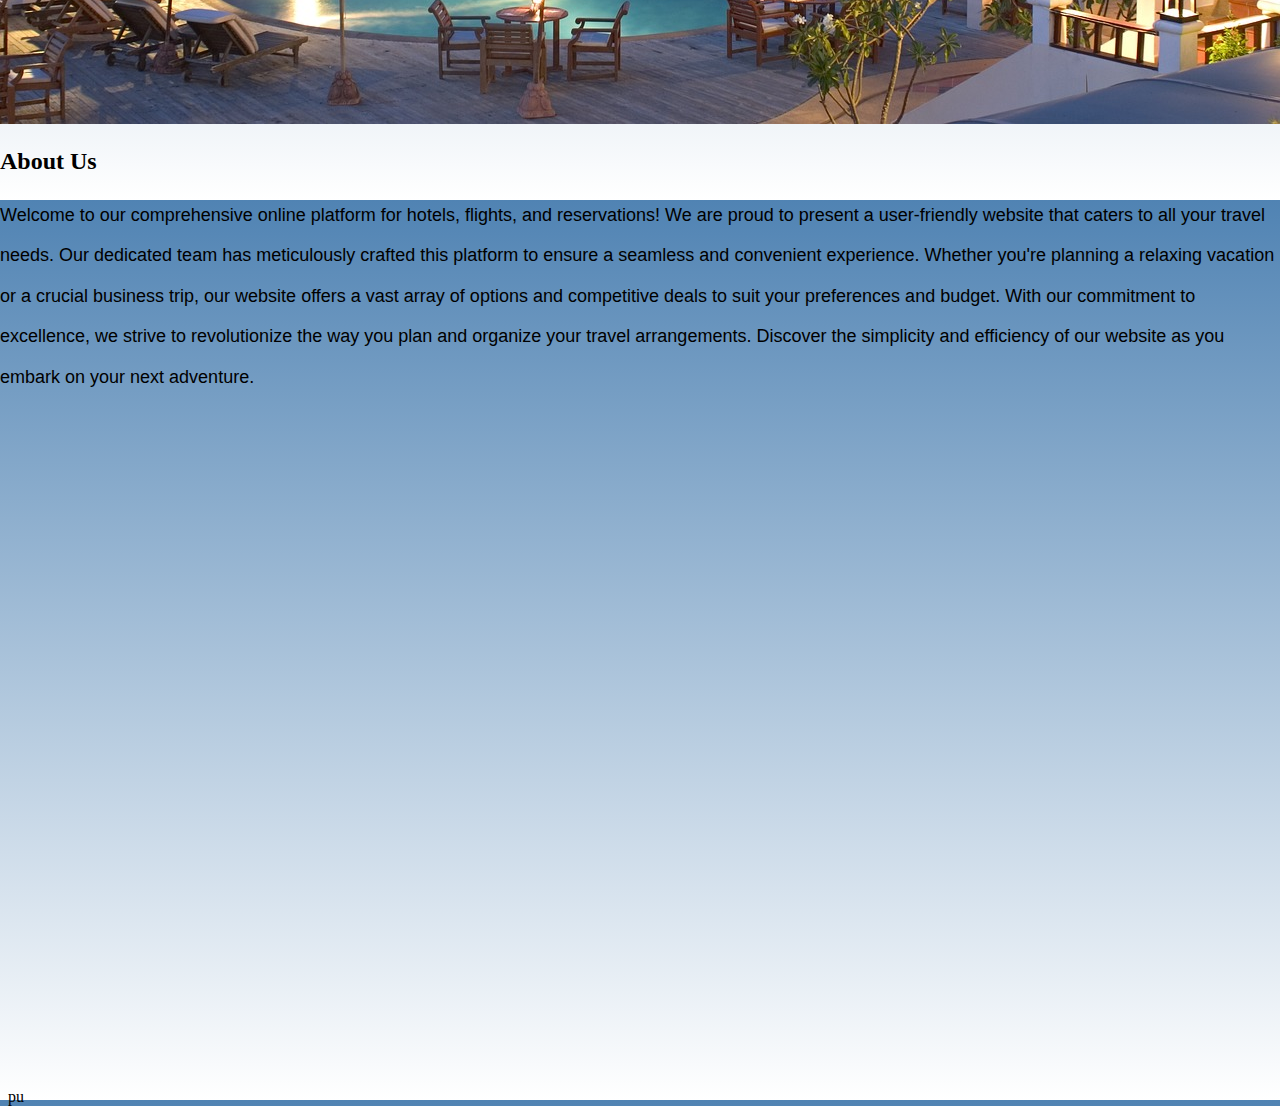
==== commit 16787f07: "Merge pull request #45 from frausto98/feature/confirmation-page" ====
--- a/index.html
+++ b/index.html
@@ -65,8 +65,8 @@
     <div class="block"></div>
 
 
-    <div>
-        <div class="container">
+    <div class="container">
+        <div class="columns is 12">
             <div class="column is-6">
                 <div class="box has-background-grey-light">
                   <div id="Contact" class="content">
@@ -77,7 +77,7 @@
               </div>
 
 
-                <div class="column is-6 is-offset-3">
+                <div class="column is-6">
                     <div class="box has-background-grey-light">
                         <div id="About" class="content">
                             <h2>About Us</h2>
@@ -95,7 +95,7 @@
                 </div>
             </div>
         </div>
-    </div>
+    
     <div>
         <div class="container">
             <div class="columns">
